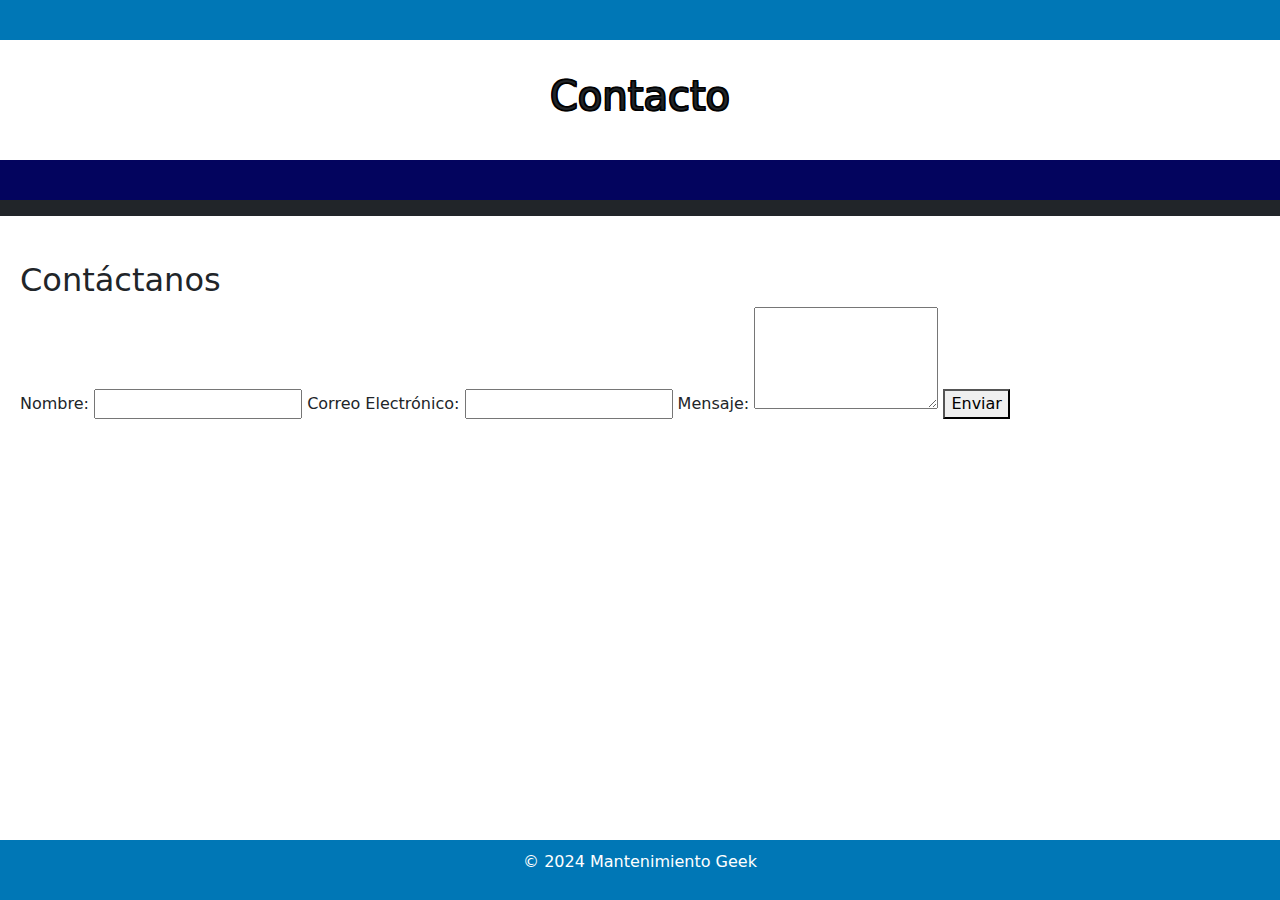
==== pages/contacto.html @ c39147c4 "siu" ====
<!DOCTYPE html>
<html lang="es">
<head>
    <meta charset="UTF-8">
    <meta name="viewport" content="width=device-width, initial-scale=1.0">
    <title>Contacto - Mantenimiento Geek</title>
    <link rel="stylesheet" href="../css/styles.css">
    <link href="https://cdn.jsdelivr.net/npm/bootstrap@5.3.3/dist/css/bootstrap.min.css" rel="stylesheet" integrity="sha384-QWTKZyjpPEjISv5WaRU9OFeRpok6YctnYmDr5pNlyT2bRjXh0JMhjY6hW+ALEwIH" crossorigin="anonymous">

    <style>
        @import url('https://fonts.googleapis.com/css2?family=Montserrat:ital,wght@0,100..900;1,100..900&display=swap');
    </style>
</head>
<body>
    <script src="https://cdn.jsdelivr.net/npm/bootstrap@5.3.3/dist/js/bootstrap.bundle.min.js" integrity="sha384-YvpcrYf0tY3lHB60NNkmXc5s9fDVZLESaAA55NDzOxhy9GkcIdslK1eN7N6jIeHz" crossorigin="anonymous"></script>

    <header>
        <h1>Contacto</h1>
    </header>
    <nav class="navbar navbar-dark bg-dark"></nav>
        <div class="container-fluid">
            <button class="navbar-toggler" type="button" data-bs-toggle="collapse" data-bs-target="#navbarToggleExternalContent" aria-controls="navbarToggleExternalContent" aria-expanded="false" aria-label="Toggle navigation">
                <span class="navbar-toggler-icon"></span>
            </button>
            <div class="collapse navbar-collapse" id="navbarToggleExternalContent">
                <ul class="navbar-nav me-auto mb-2 mb-lg-0">
                    <li class="nav-item">
                        <a class="nav-link"  href="../index.html">Inicio</a>
                    </li>
                    <li class="nav-item">
                        <a class="nav-link" href="./sobremi.html">Sobre Mí</a>
                    </li>
                    <li class="nav-item"></li>
                        <a class="nav-link" href="./contacto.html">Contacto</a>
                    </li>
                    <li class="nav-item">
                        <a class="nav-link" href="./galeria.html">Galería</a>
                    </li>
                    <li class="nav-item">
                        <a class="nav-link" href="./servicios.html">Servicios</a>
                    </li>
                </ul>
            </div>
        </div>
    </nav>
    <main>
        <section id="contacto">
            <h2>Contáctanos</h2>
            <form action="/enviar" method="post">
                <label for="nombre">Nombre:</label>
                <input type="text" id="nombre" name="nombre" required>
                
                <label for="email">Correo Electrónico:</label>
                <input type="email" id="email" name="email" required>
                
                <label for="mensaje">Mensaje:</label>
                <textarea id="mensaje" name="mensaje" rows="4" required></textarea>
                
                <button type="submit">Enviar</button>
            </form>
        </section>
    </main>
    <footer>
        <p>© 2024 Mantenimiento Geek</p>
    </footer>
</body>
</html>
---- css/styles.css ----
/* styles.css */
/* Estilos base para dispositivos móviles */
body {
    font-family: "Montserrat", sans-serif;
    margin: 0;
    padding: 0;
    font-size: 16px;
    line-height: 1.6;
    background-color: #f4f4f4;
    color: #333;
}
h1 {
    font-size: 2em;
    color: white; /* Color del texto */
    text-shadow: 
        -1px -1px 0 #000,  
         1px -1px 0 #000,
        -1px  1px 0 #000,
         1px  1px 0 #000; /* Borde negro */
}

/* Usando -webkit-text-stroke */
h1 {
    font-size: 2em;
    color: white; /* Color del texto */
    -webkit-text-stroke: 1px black; /* Borde negro */
}


header, nav, main, footer {
    padding: 0;
    margin: 0;
}

header {
    background-image: url('../img/Fondos-web.jpg');
    background-size: cover;
    height: 200px;
    display: flex;
    justify-content: center;
    align-items: center;
    border-bottom: 40px solid rgb(3, 4, 94);
    border-top: 40px solid rgb(0, 119, 182);
}

nav ul {
    list-style-type: none;
    padding: 0;
    display: flex;
    justify-content: center;
    background-color: #003f63;
}

nav ul li {
    margin: 0 15px;
}

nav ul li a {
    color: white;
    text-decoration: none;
    font-weight: bold;
}

nav ul li a:hover {
    text-decoration: underline;
}

main {
    padding: 20px;
}

footer {
    background-color: #0077b6;
    color: white;
    text-align: center;
    padding: 10px 0;
    position: fixed;
    width: 100%;
    bottom: 0;
}

/* Estilos para la sección "Sobre Mí" */
#sobre-mi {
    background-color: #e0f7fa;
    padding: 20px;
    border-radius: 8px;
    margin-bottom: 20px;
}

#sobre-mi h2 {
    color: #0077b6;
    margin-bottom: 10px;
}

#sobre-mi p {
    margin-bottom: 10px;
}

/* Estilos para la sección "Galería" */
#galeria {
    background-color: #fff3e0;
    padding: 20px;
    border-radius: 8px;
    margin-bottom: 20px;
}

#galeria h2 {
    color: #0077b6;
    margin-bottom: 10px;
}

.gallery {
    display: flex;
    flex-wrap: wrap;
    gap: 10px;
    justify-content: center;
}

.gallery img {
    max-width: 100%;
    height: auto;
    object-fit: cover;
    border: 2px solid #ccc;
    border-radius: 4px;
}
/* Estilos específicos para la galería */
.gallery-grid {
    display: grid;
    grid-template-columns: repeat(3, 1fr);
    gap: 10px;
    padding: 20px;
}

.gallery-grid img {
    width: 100%;
    height: auto;
    border: 5px solid white;
    border-radius: 4px;
}


/* Estilos para la sección "Servicios" */
#servicios {
    background-color: #e8f5e9;
    padding: 20px;
    border-radius: 8px;
    margin-bottom: 20px;
}

#servicios h2 {
    color: #0077b6;
    margin-bottom: 10px;
}

#servicios ul {
    list-style: none;
    padding: 0;
}

#servicios ul li {
    background-color: #c8e6c9;
    margin-bottom: 10px;
    padding: 10px;
    border-radius: 4px;
}

/* Botones */
.btn {
    display: inline-block;
    padding: 10px 20px;
    background-color: #0077b6;
    color: white;
    text-decoration: none;
    border-radius: 4px;
    margin-top: 20px;
}

.btn:hover {
    background-color: #003f63;
}

.flex-container {
    display: flex;
    flex-wrap: wrap;
}

.item {
    padding: 10px;
    background-color: lightblue;
    margin: 5px;
}

.grid-container {
    display: grid;
    grid-template-columns: repeat(3, 1fr);
    gap: 10px;
}

.grid-item {
    width: 100%;
}

/* Media query para tabletas */
@media (min-width: 600px) {
    body {
        font-size: 18px;
    }

    .flex-container {
        flex-direction: row;
    }

    .grid-container {
        grid-template-columns: repeat(3, 1fr);
    }
}

/* Media query para computadoras de escritorio */
@media (min-width: 1024px) {
    body {
        font-size: 20px;
    }

    .flex-container {
        flex-direction: row;
    }

    .grid-container {
        grid-template-columns: repeat(4, 1fr);
    }
}
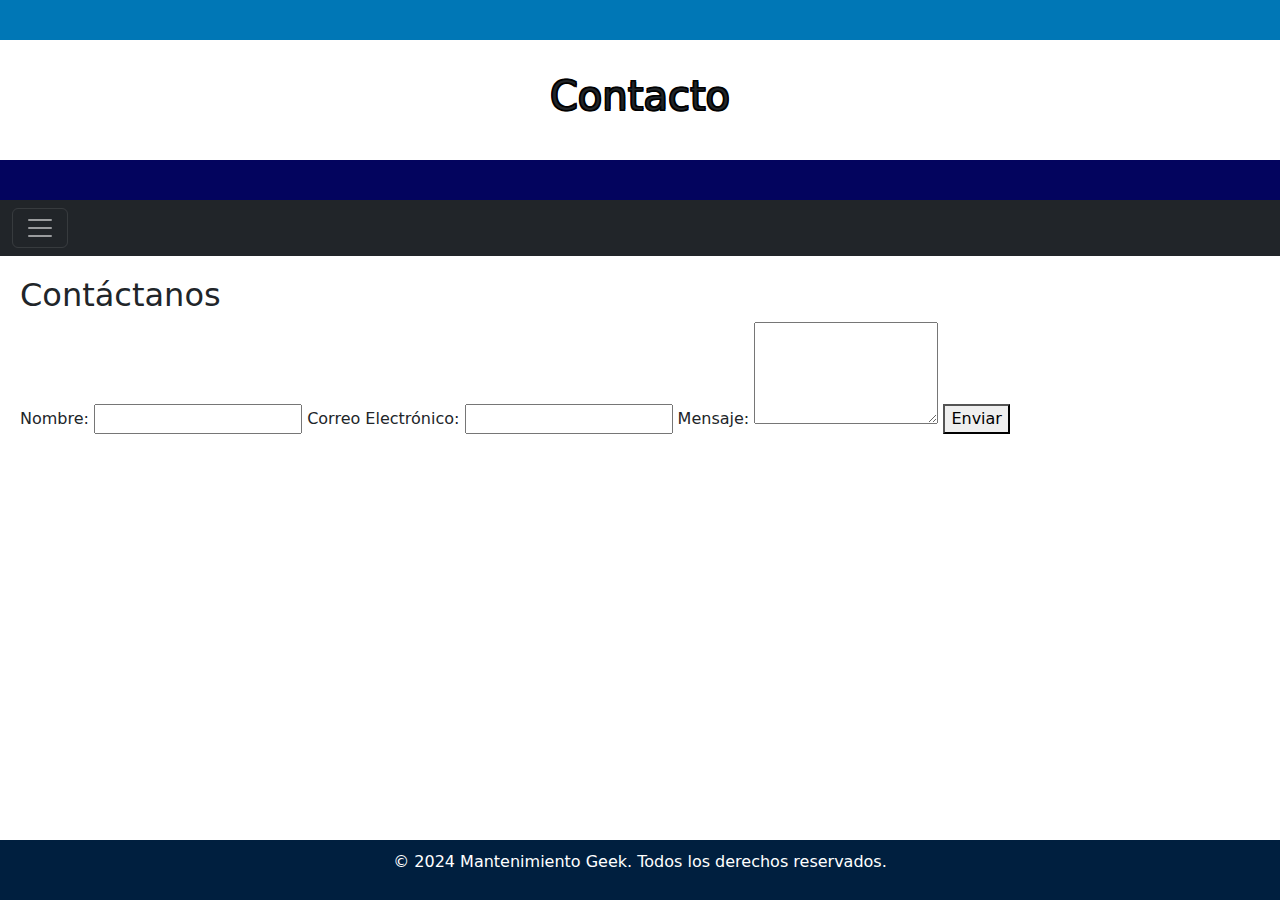
==== commit d6030af1: "seo" ====
--- a/pages/contacto.html
+++ b/pages/contacto.html
@@ -4,9 +4,11 @@
     <meta charset="UTF-8">
     <meta name="viewport" content="width=device-width, initial-scale=1.0">
     <title>Contacto - Mantenimiento Geek</title>
+    <meta name="description" content="Ponte en contacto con Mantenimiento Geek para asistencia tecnológica personalizada para personas mayores.">
+    <meta name="keywords" content="contacto, asistencia tecnológica, personas mayores, Mantenimiento Geek">
     <link rel="stylesheet" href="../css/styles.css">
     <link href="https://cdn.jsdelivr.net/npm/bootstrap@5.3.3/dist/css/bootstrap.min.css" rel="stylesheet" integrity="sha384-QWTKZyjpPEjISv5WaRU9OFeRpok6YctnYmDr5pNlyT2bRjXh0JMhjY6hW+ALEwIH" crossorigin="anonymous">
-
+    
     <style>
         @import url('https://fonts.googleapis.com/css2?family=Montserrat:ital,wght@0,100..900;1,100..900&display=swap');
     </style>
@@ -17,7 +19,7 @@
     <header>
         <h1>Contacto</h1>
     </header>
-    <nav class="navbar navbar-dark bg-dark"></nav>
+    <nav class="navbar navbar-dark bg-dark">
         <div class="container-fluid">
             <button class="navbar-toggler" type="button" data-bs-toggle="collapse" data-bs-target="#navbarToggleExternalContent" aria-controls="navbarToggleExternalContent" aria-expanded="false" aria-label="Toggle navigation">
                 <span class="navbar-toggler-icon"></span>
@@ -25,12 +27,12 @@
             <div class="collapse navbar-collapse" id="navbarToggleExternalContent">
                 <ul class="navbar-nav me-auto mb-2 mb-lg-0">
                     <li class="nav-item">
-                        <a class="nav-link"  href="../index.html">Inicio</a>
+                        <a class="nav-link" href="../index.html">Inicio</a>
                     </li>
                     <li class="nav-item">
                         <a class="nav-link" href="./sobremi.html">Sobre Mí</a>
                     </li>
-                    <li class="nav-item"></li>
+                    <li class="nav-item">
                         <a class="nav-link" href="./contacto.html">Contacto</a>
                     </li>
                     <li class="nav-item">
@@ -61,7 +63,7 @@
         </section>
     </main>
     <footer>
-        <p>© 2024 Mantenimiento Geek</p>
+        <p>© 2024 Mantenimiento Geek. Todos los derechos reservados.</p>
     </footer>
 </body>
 </html>
--- a/css/styles.css
+++ b/css/styles.css
@@ -1,4 +1,3 @@
-/* styles.css */
 /* Estilos base para dispositivos móviles */
 body {
     font-family: "Montserrat", sans-serif;
@@ -6,26 +5,16 @@
     padding: 0;
     font-size: 16px;
     line-height: 1.6;
-    background-color: #f4f4f4;
-    color: #333;
+    background-color: #001f3f; /* Azul marino */
+    color: white; /* Texto blanco */
 }
+
 h1 {
     font-size: 2em;
-    color: white; /* Color del texto */
-    text-shadow: 
-        -1px -1px 0 #000,  
-         1px -1px 0 #000,
-        -1px  1px 0 #000,
-         1px  1px 0 #000; /* Borde negro */
+    color: white;
+    text-shadow: -1px -1px 0 #000, 1px -1px 0 #000, -1px 1px 0 #000, 1px 1px 0 #000;
+    -webkit-text-stroke: 1px black;
 }
-
-/* Usando -webkit-text-stroke */
-h1 {
-    font-size: 2em;
-    color: white; /* Color del texto */
-    -webkit-text-stroke: 1px black; /* Borde negro */
-}
-
 
 header, nav, main, footer {
     padding: 0;
@@ -33,8 +22,6 @@
 }
 
 header {
-    background-image: url('../img/Fondos-web.jpg');
-    background-size: cover;
     height: 200px;
     display: flex;
     justify-content: center;
@@ -43,12 +30,15 @@
     border-top: 40px solid rgb(0, 119, 182);
 }
 
+nav {
+    background-color: #001f3f; /* Azul marino */
+}
+
 nav ul {
     list-style-type: none;
     padding: 0;
     display: flex;
     justify-content: center;
-    background-color: #003f63;
 }
 
 nav ul li {
@@ -70,7 +60,7 @@
 }
 
 footer {
-    background-color: #0077b6;
+    background-color: #001f3f; /* Azul marino */
     color: white;
     text-align: center;
     padding: 10px 0;
@@ -79,77 +69,31 @@
     bottom: 0;
 }
 
-/* Estilos para la sección "Sobre Mí" */
-#sobre-mi {
-    background-color: #e0f7fa;
+#sobre-mi, #galeria, #servicios {
+    background-color: transparent;
     padding: 20px;
     border-radius: 8px;
     margin-bottom: 20px;
 }
 
-#sobre-mi h2 {
-    color: #0077b6;
+#sobre-mi h2, #galeria h2, #servicios h2 {
+    color: white; /* Texto blanco */
     margin-bottom: 10px;
 }
 
-#sobre-mi p {
-    margin-bottom: 10px;
-}
-
-/* Estilos para la sección "Galería" */
-#galeria {
-    background-color: #fff3e0;
-    padding: 20px;
-    border-radius: 8px;
-    margin-bottom: 20px;
-}
-
-#galeria h2 {
-    color: #0077b6;
-    margin-bottom: 10px;
-}
-
-.gallery {
+.gallery, .gallery-grid {
     display: flex;
     flex-wrap: wrap;
     gap: 10px;
     justify-content: center;
 }
 
-.gallery img {
+.gallery img, .gallery-grid img {
     max-width: 100%;
     height: auto;
     object-fit: cover;
     border: 2px solid #ccc;
     border-radius: 4px;
-}
-/* Estilos específicos para la galería */
-.gallery-grid {
-    display: grid;
-    grid-template-columns: repeat(3, 1fr);
-    gap: 10px;
-    padding: 20px;
-}
-
-.gallery-grid img {
-    width: 100%;
-    height: auto;
-    border: 5px solid white;
-    border-radius: 4px;
-}
-
-
-/* Estilos para la sección "Servicios" */
-#servicios {
-    background-color: #e8f5e9;
-    padding: 20px;
-    border-radius: 8px;
-    margin-bottom: 20px;
-}
-
-#servicios h2 {
-    color: #0077b6;
-    margin-bottom: 10px;
 }
 
 #servicios ul {
@@ -164,7 +108,6 @@
     border-radius: 4px;
 }
 
-/* Botones */
 .btn {
     display: inline-block;
     padding: 10px 20px;
@@ -226,6 +169,27 @@
     }
 
     .grid-container {
-        grid-template-columns: repeat(4, 1fr);
+        grid-template-columns: repeat(3, 1fr);
     }
 }
+
+/* Navbar responsive */
+@media (max-width: 600px) {
+    nav ul {
+        flex-direction: column;
+        display: none;
+    }
+
+    nav ul.show {
+        display: flex;
+    }
+
+    .menu-toggle {
+        display: block;
+        cursor: pointer;
+        color: white;
+        padding: 10px;
+        background-color: #001f3f;
+        text-align: center;
+    }
+}
